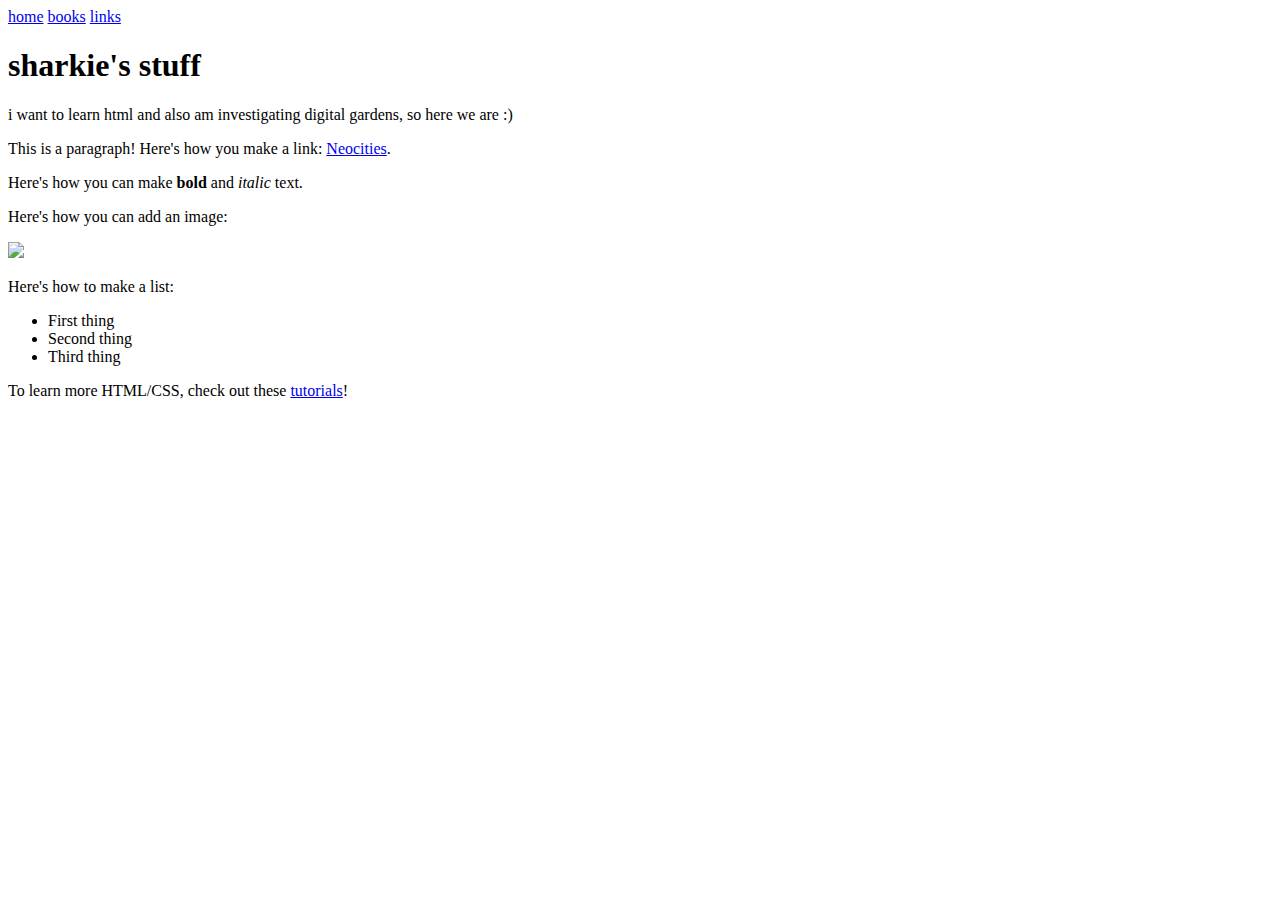
==== public/index.html @ 96ab8471 "changed folder name to public" ====
<!DOCTYPE html>
<html>
  <head>
    <meta charset="UTF-8">
    <meta name="viewport" content="width=device-width, initial-scale=1.0">
    <title>home</title>
    <!-- The style.css file allows you to change the look of your web pages.
         If you include the next line in all your web pages, they will all share the same look.
         This makes it easier to make new pages for your site. -->
    <link href="/style.css" rel="stylesheet" type="text/css" media="all">
  </head>
  <body>
    <nav>
     <a href="index.html">home</a>
     <a href="books.html">books</a>
     <a href="links.html">links</a>
    </nav>
    <h1>sharkie's stuff</h1>

    <p>i want to learn html and also am investigating digital gardens, so here we are :)</p>

    <p>This is a paragraph! Here's how you make a link: <a href="https://neocities.org">Neocities</a>.</p>

    <p>Here's how you can make <strong>bold</strong> and <em>italic</em> text.</p>

    <p>Here's how you can add an image:</p>
    <img src="/neocities.png">

    <p>Here's how to make a list:</p>

    <ul>
      <li>First thing</li>
      <li>Second thing</li>
      <li>Third thing</li>
    </ul>

    <p>To learn more HTML/CSS, check out these <a href="https://neocities.org/tutorials">tutorials</a>!</p>
  </body>
</html>
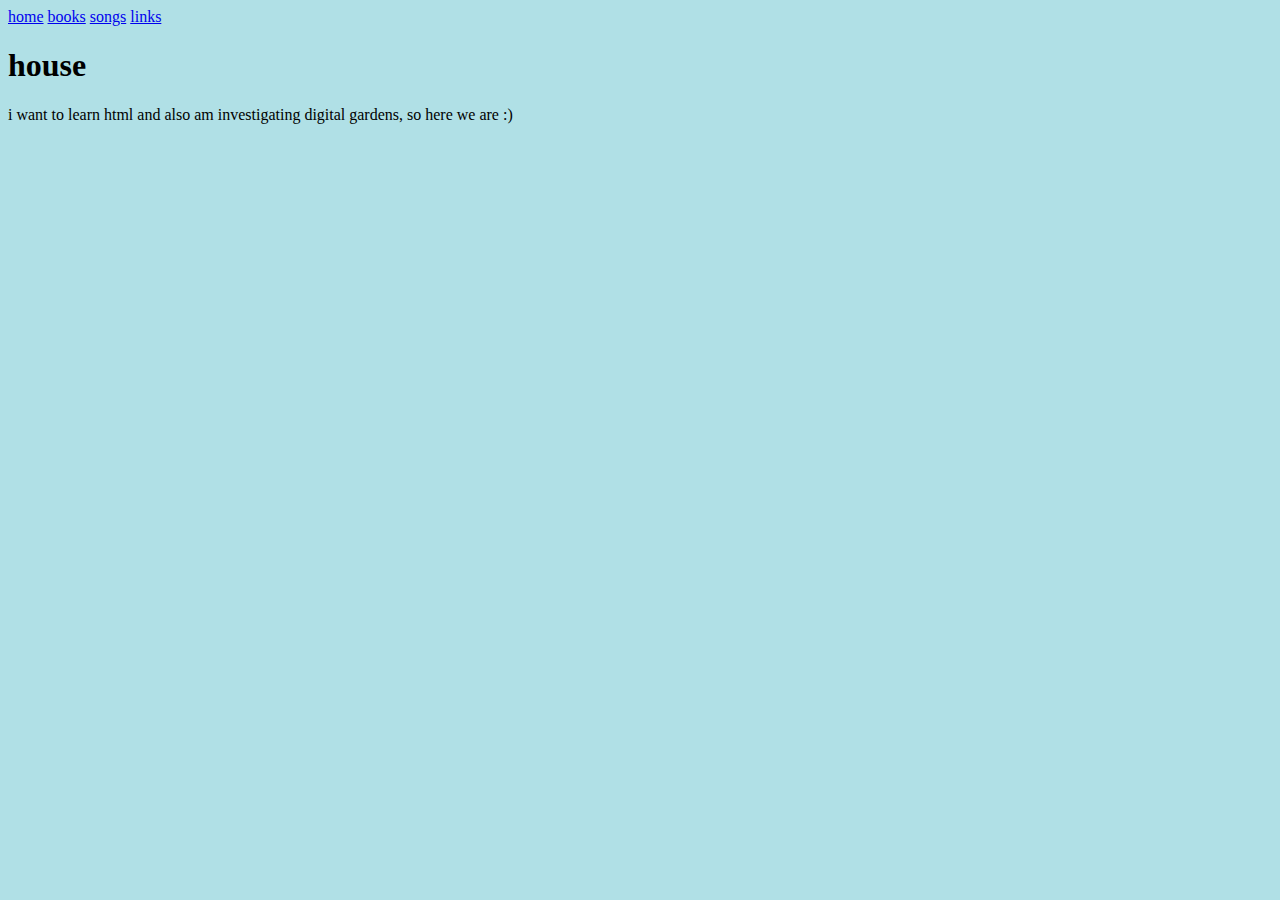
==== commit b888784e: "update" ====
--- a/public/index.html
+++ b/public/index.html
@@ -3,27 +3,28 @@
   <head>
     <meta charset="UTF-8">
     <meta name="viewport" content="width=device-width, initial-scale=1.0">
+    <style> body {background-color: powderblue;} </style>
     <title>home</title>
     <!-- The style.css file allows you to change the look of your web pages.
          If you include the next line in all your web pages, they will all share the same look.
          This makes it easier to make new pages for your site. -->
-    <link href="/style.css" rel="stylesheet" type="text/css" media="all">
   </head>
   <body>
     <nav>
      <a href="index.html">home</a>
      <a href="books.html">books</a>
+     <a href="songs.html">songs</a>
      <a href="links.html">links</a>
     </nav>
-    <h1>sharkie's stuff</h1>
+    <h1>house</h1>
 
     <p>i want to learn html and also am investigating digital gardens, so here we are :)</p>
 
-    <p>This is a paragraph! Here's how you make a link: <a href="https://neocities.org">Neocities</a>.</p>
+    <!-- <p>This is a paragraph! Here's how you make a link: <a href="https://neocities.org">Neocities</a>.</p> -->
 
-    <p>Here's how you can make <strong>bold</strong> and <em>italic</em> text.</p>
+    <!-- <p>Here's how you can make <strong>bold</strong> and <em>italic</em> text.</p> -->
 
-    <p>Here's how you can add an image:</p>
+    <!-- <p>Here's how you can add an image:</p>
     <img src="/neocities.png">
 
     <p>Here's how to make a list:</p>
@@ -34,6 +35,6 @@
       <li>Third thing</li>
     </ul>
 
-    <p>To learn more HTML/CSS, check out these <a href="https://neocities.org/tutorials">tutorials</a>!</p>
+    <p>To learn more HTML/CSS, check out these <a href="https://neocities.org/tutorials">tutorials</a>!</p> -->
   </body>
 </html>
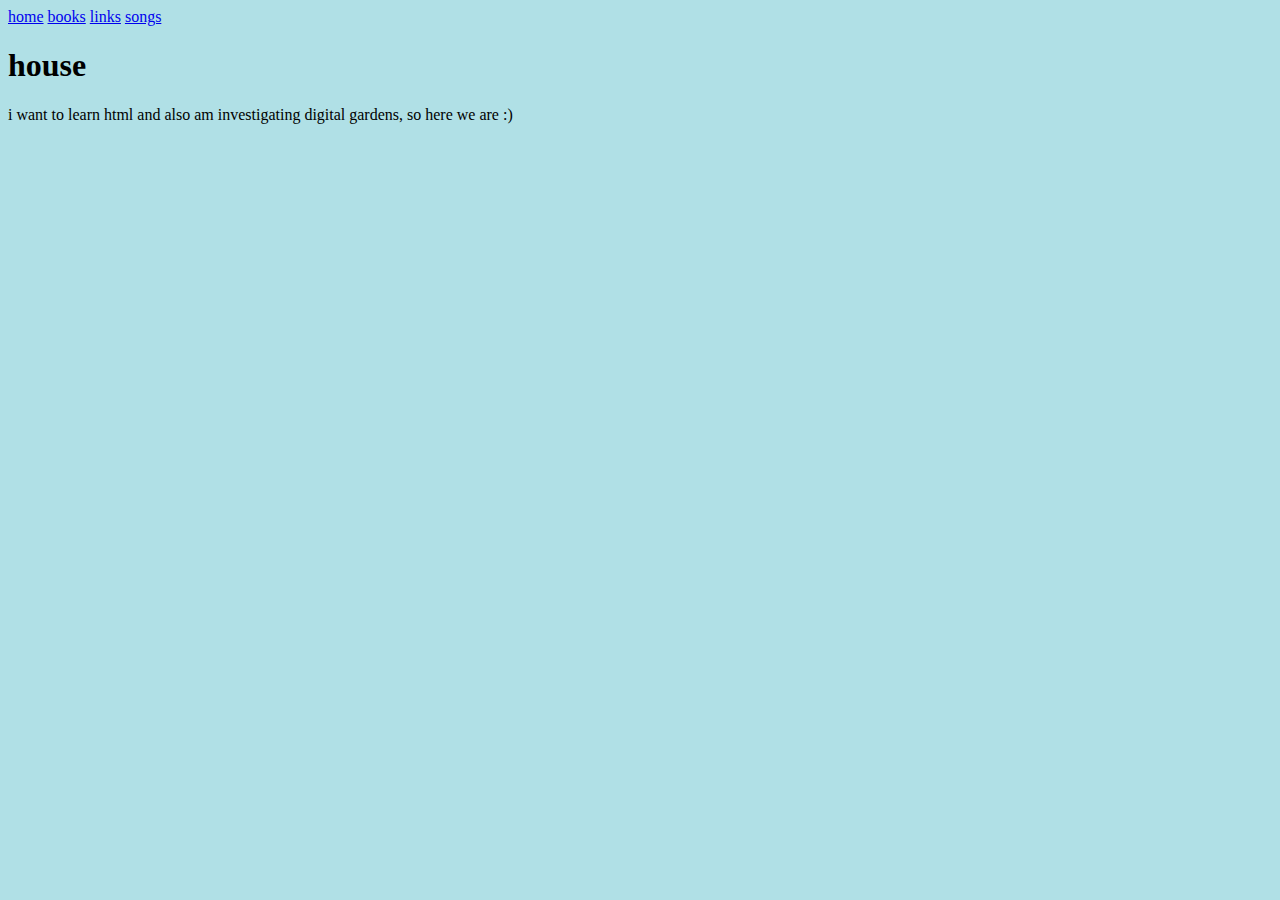
==== commit b67a4429: "update" ====
--- a/public/index.html
+++ b/public/index.html
@@ -10,12 +10,12 @@
          This makes it easier to make new pages for your site. -->
   </head>
   <body>
-    <nav>
-     <a href="index.html">home</a>
+    <div class="pill-nav">
+     <a class="active" href="index.html">home</a>
      <a href="books.html">books</a>
+     <a href="links.html">links</a>
      <a href="songs.html">songs</a>
-     <a href="links.html">links</a>
-    </nav>
+    </div>
     <h1>house</h1>
 
     <p>i want to learn html and also am investigating digital gardens, so here we are :)</p>
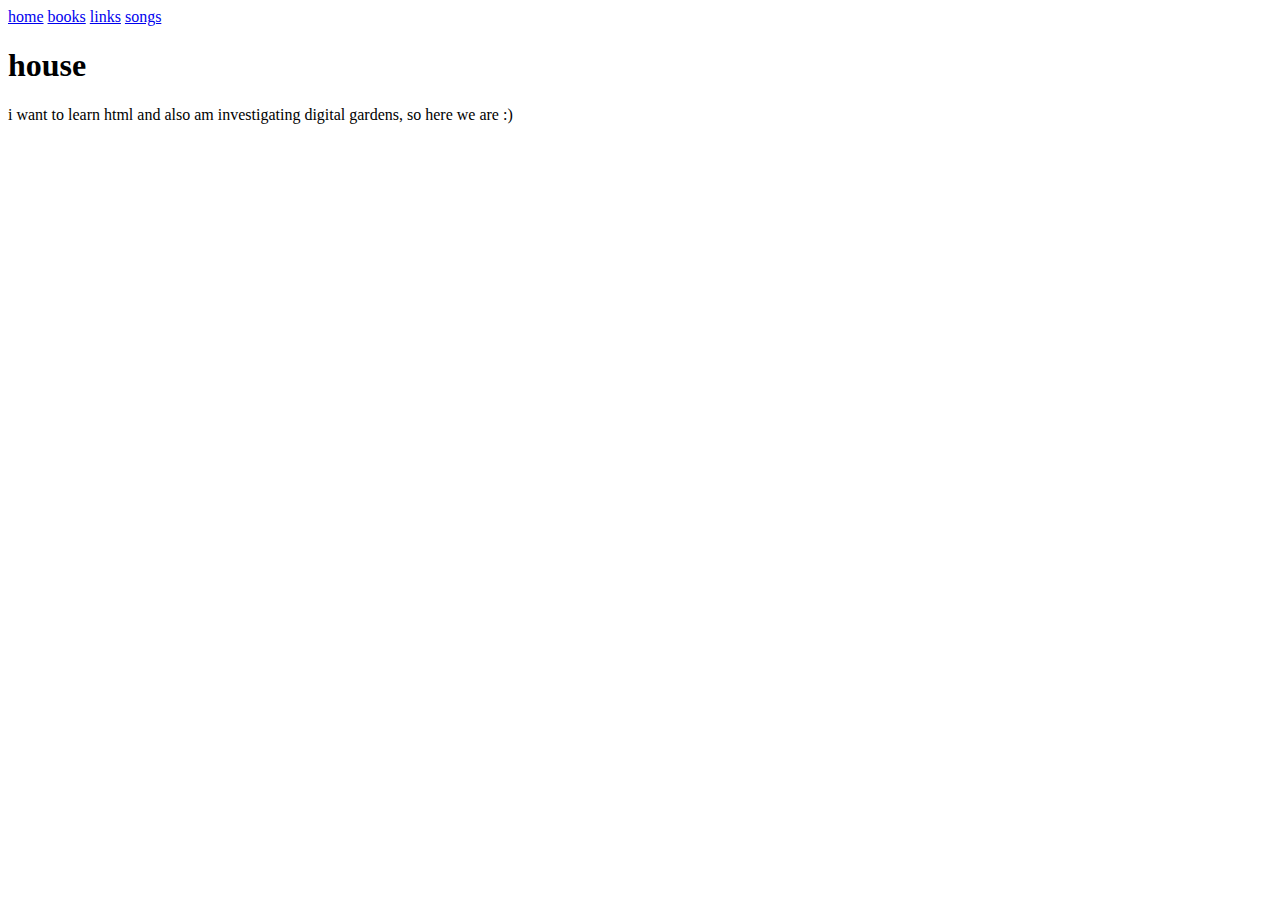
==== commit 74e47486: "stylesheet?" ====
--- a/public/index.html
+++ b/public/index.html
@@ -3,8 +3,8 @@
   <head>
     <meta charset="UTF-8">
     <meta name="viewport" content="width=device-width, initial-scale=1.0">
-    <style> body {background-color: powderblue;} </style>
-    <title>home</title>
+    <link href="/stylesheet.css" rel="stylesheet" type="text/css" media="all">
+    <title>the mini octopus</title>
     <!-- The style.css file allows you to change the look of your web pages.
          If you include the next line in all your web pages, they will all share the same look.
          This makes it easier to make new pages for your site. -->
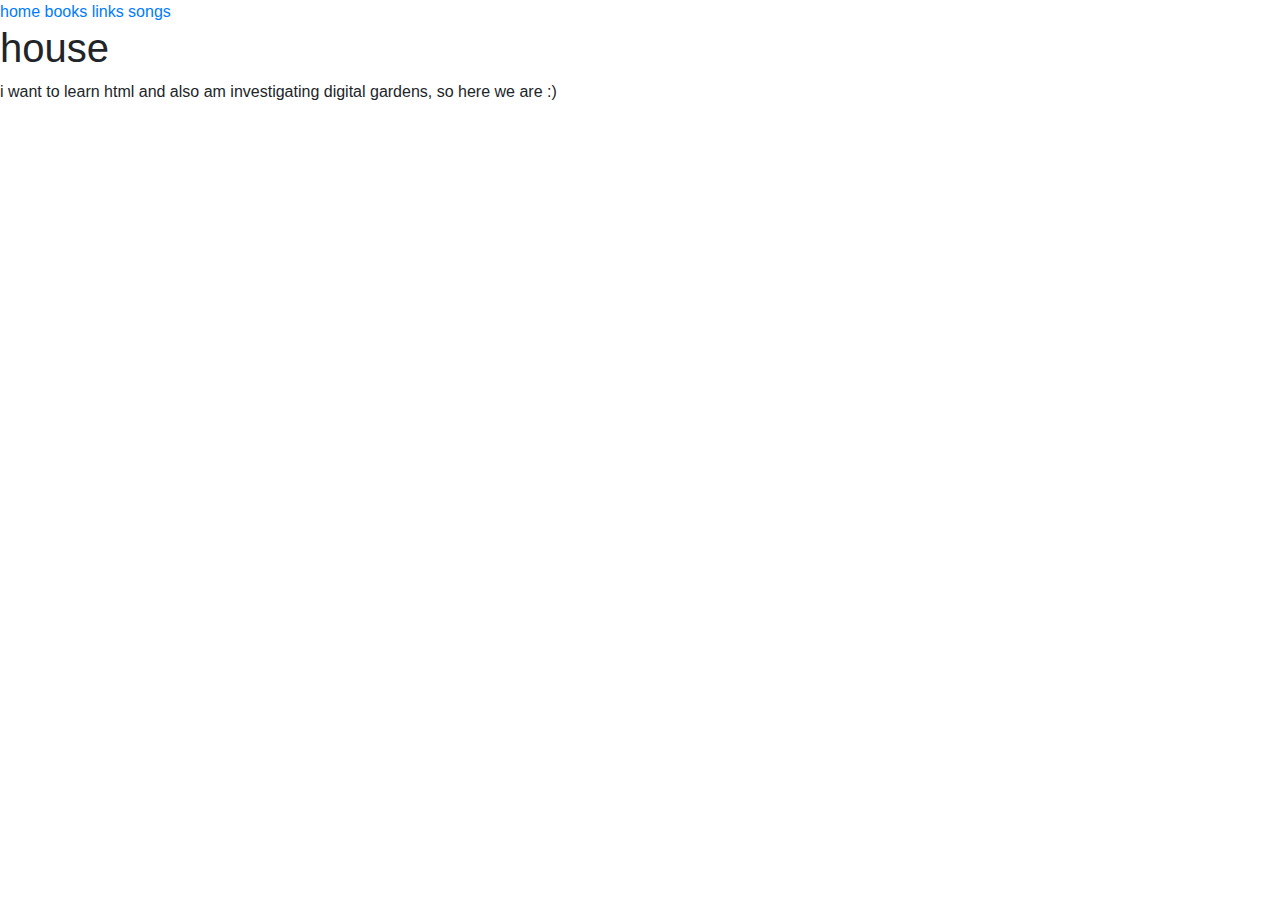
==== commit 7c7d6c94: "who cares" ====
--- a/public/index.html
+++ b/public/index.html
@@ -3,11 +3,14 @@
   <head>
     <meta charset="UTF-8">
     <meta name="viewport" content="width=device-width, initial-scale=1.0">
+    <title>the mini octopus</title>
+
+    <!-- stylesheet link -->
     <link href="/stylesheet.css" rel="stylesheet" type="text/css" media="all">
-    <title>the mini octopus</title>
-    <!-- The style.css file allows you to change the look of your web pages.
-         If you include the next line in all your web pages, they will all share the same look.
-         This makes it easier to make new pages for your site. -->
+
+    <!-- bootstrap link -->
+    <link rel="stylesheet" href="https://cdn.jsdelivr.net/npm/bootstrap@4.0.0/dist/css/bootstrap.min.css" integrity="sha384-Gn5384xqQ1aoWXA+058RXPxPg6fy4IWvTNh0E263XmFcJlSAwiGgFAW/dAiS6JXm" crossorigin="anonymous">
+
   </head>
   <body>
     <div class="pill-nav">
